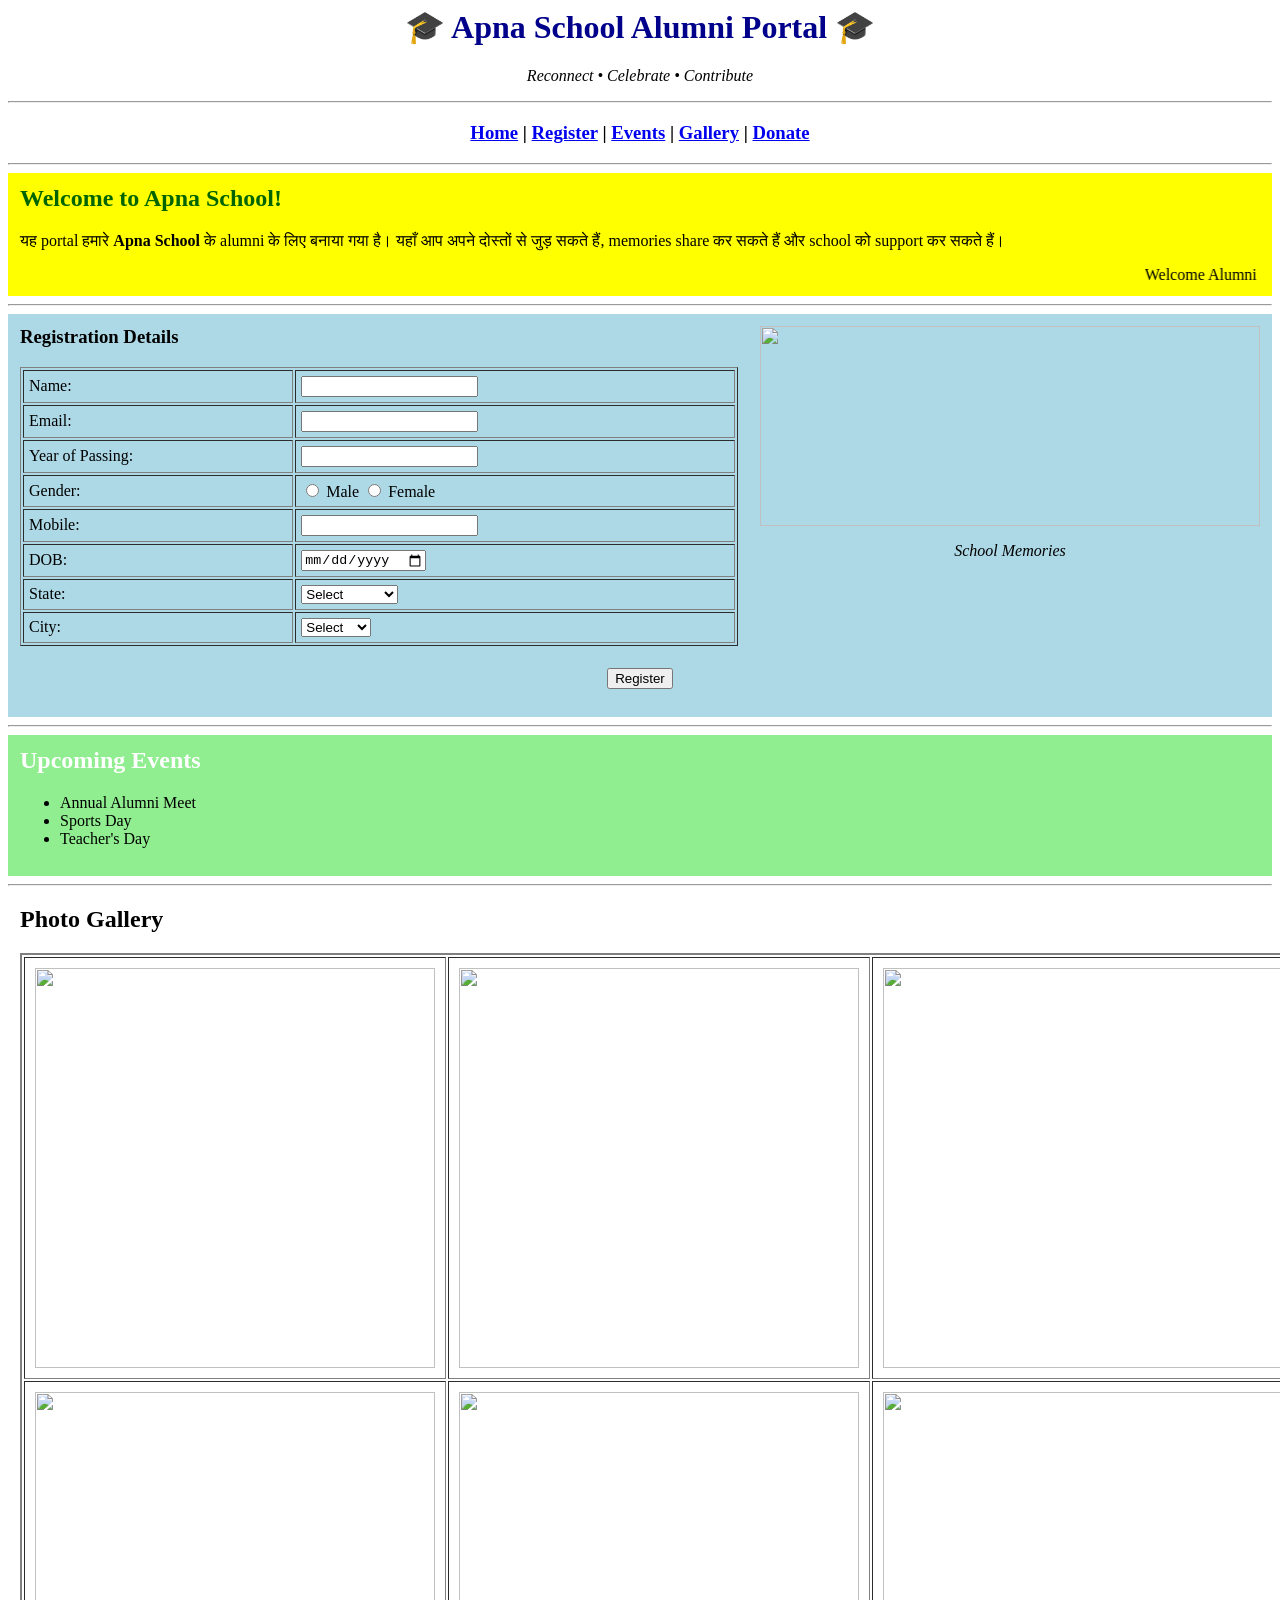
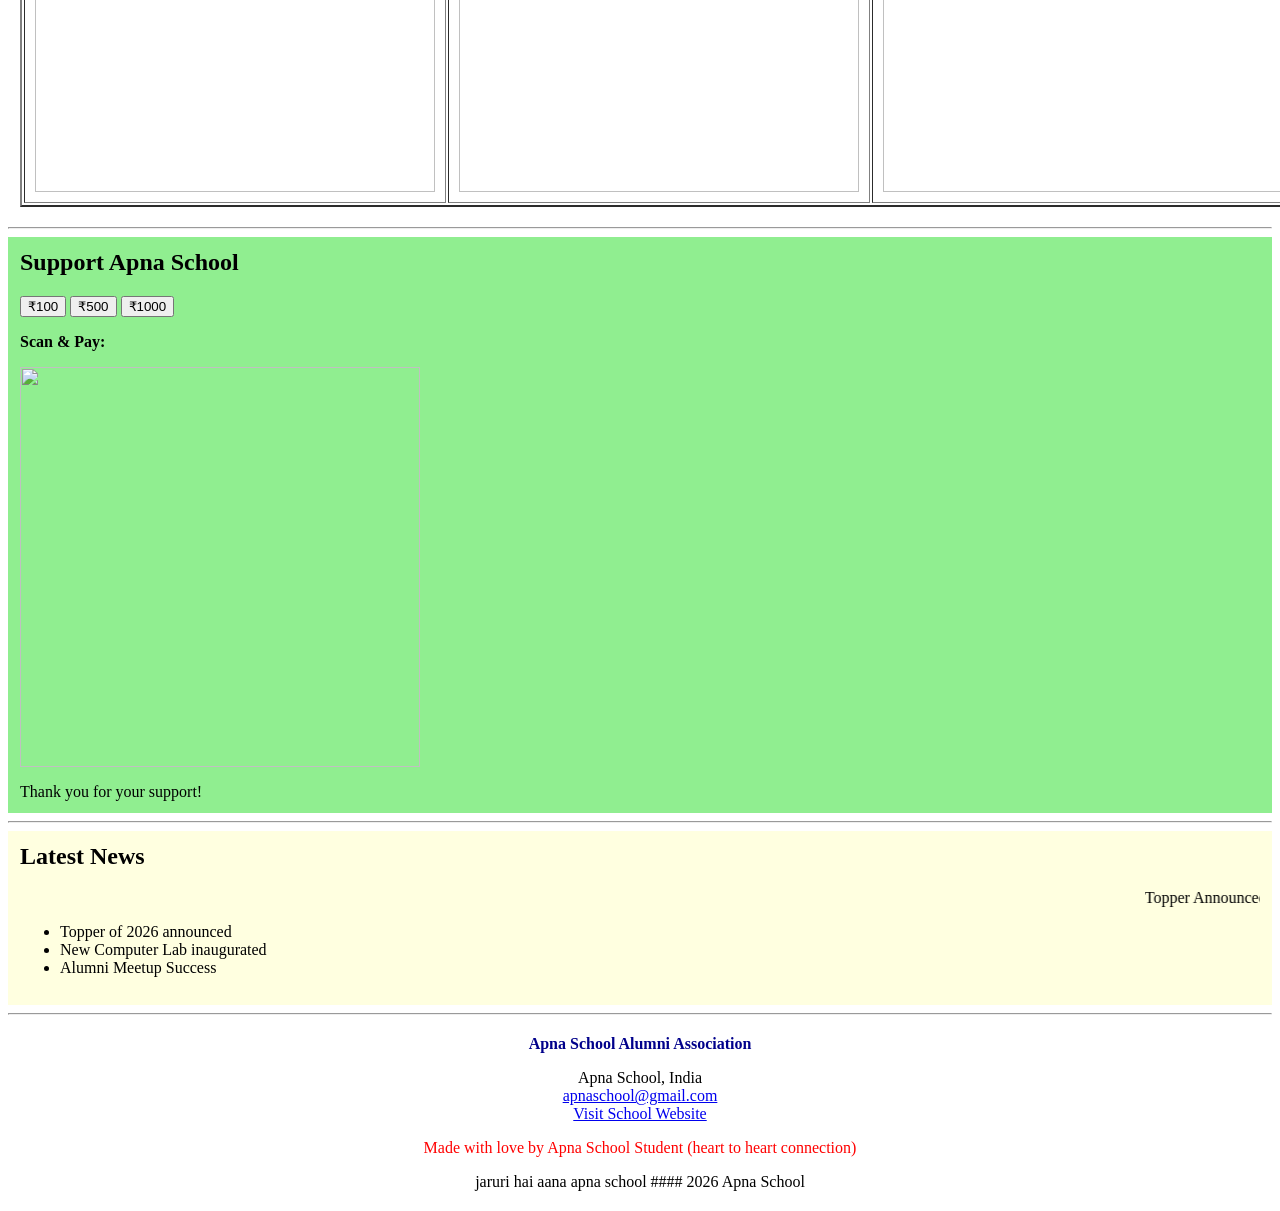
==== index.html @ dbf30f2e "index.html" ====
<html>
<head>
    <title>Apna School Alumni Portal</title>
</head>
<body bgcolor="white">

<center>
    <h1><font color="darkblue">🎓 Apna School Alumni Portal 🎓</font></h1>
    <p><i>Reconnect • Celebrate • Contribute</i></p>
</center>
<hr>

<center>
    <h3>
        <a href="#home">Home</a> |
        <a href="#register">Register</a> |
        <a href="#events">Events</a> |
        <a href="#gallery">Gallery</a> |
        <a href="#donate">Donate</a>
    </h3>
</center>
<hr>

<table width="100%" bgcolor="yellow" cellpadding="10">
<tr>
<td>
<h2 id="home"><font color="darkgreen">Welcome to Apna School!</font></h2>
<p>
यह portal हमारे <b>Apna School</b> के alumni के लिए बनाया गया है।
यहाँ आप अपने दोस्तों से जुड़ सकते हैं, memories share कर सकते हैं
और school को support कर सकते हैं।
</p>
<marquee>Welcome Alumni | Stay Connected | Support Your School</marquee>
</td>
</tr>
</table>
<hr>


<table width="100%" bgcolor="lightblue" cellpadding="10">
<tr>


    <td width="65%" valign="top">
        <h3>Registration Details</h3>
        <table border="1" cellpadding="5" width="100%">
            <tr><td>Name:</td><td><input type="text"></td></tr>
            <tr><td>Email:</td><td><input type="email"></td></tr>
            <tr><td>Year of Passing:</td><td><input type="number"></td></tr>

            <tr>
                <td>Gender:</td>
                <td>
                    <input type="radio" name="g"> Male
                    <input type="radio" name="g"> Female
                </td>
            </tr>

            <tr><td>Mobile:</td><td><input type="number"></td></tr>
            <tr><td>DOB:</td><td><input type="date"></td></tr>

            <tr>
                <td>State:</td>
                <td>
                    <select>
                        <option>Select</option>
                        <option>Maharashtra</option>
                        <option>Delhi</option>
                    </select>
                </td>
            </tr>

            <tr>
                <td>City:</td>
                <td>
                    <select>
                        <option>Select</option>
                        <option>Mumbai</option>
                        <option>Pune</option>
                        <option>Delhi</option>
                    </select>
                </td>
            </tr>
        </table>
    </td>

  
    <td width="35%" align="center" valign="top">
        <img src="C:\Users\TRUPTI\Desktop\e7.jpg" width="500" height="200"><br>
        <p><i>School Memories</i></p>
    </td>

</tr>

<tr>
<td colspan="2" align="center">
<form>
    <input type="submit" value="Register">
</form>
</td>
</tr>
</table>
<hr>

<table width="100%" bgcolor="lightgreen" cellpadding="10">
<tr>
<td>
<h2 id="events"><font color="white">Upcoming Events</font></h2>
<ul>
    <li>Annual Alumni Meet</li>
    <li>Sports Day</li>
    <li>Teacher's Day</li>
</ul>
</td>
</tr>
</table>
<hr>

<table width="100%" bgcolor="white" cellpadding="10">
<tr>
<td>
<h2 id="gallery">Photo Gallery</h2>
<table border="2" cellpadding="10">
<tr>
    <td><img src="C:\Users\TRUPTI\Desktop\e6.jpg" width="400" height="400"></td>
    <td><img src="C:\Users\TRUPTI\Desktop\e5.jpg" width="400" height="400"></td>
    <td><img src="C:\Users\TRUPTI\Desktop\e3.jpg" width="400" height="400"></td>
</tr>
<tr>
    <td><img src="C:\Users\TRUPTI\Desktop\e2.jpg" width="400" height="400"></td>
    <td><img src="C:\Users\TRUPTI\Desktop\e4.jpg" width="400" height="400"></td>
    <td><img src="C:\Users\TRUPTI\Desktop\a.jpg" width="400" height="400"></td>
</tr>
</table>
</td>
</tr>
</table>
<hr>

<table width="100%" bgcolor="lightgreen" cellpadding="10">
<tr>
<td>
<h2 id="donate">Support Apna School</h2>
<button>₹100</button>
<button>₹500</button>
<button>₹1000</button>
<p><b>Scan & Pay:</b></p>
<img src="C:\Users\TRUPTI\Desktop\s.png" width="400" height="400"><br>
<p>Thank you for your support!</p>
</td>
</tr>
</table>
<hr>

<table width="100%" bgcolor="lightyellow" cellpadding="10">
<tr>
<td>
<h2>Latest News</h2>
<marquee>Topper Announced | New Lab Opened | Alumni Meet Success</marquee>
<ul>
    <li>Topper of 2026 announced</li>
    <li>New Computer Lab inaugurated</li>
    <li>Alumni Meetup Success</li>
</ul>
</td>
</tr>
</table>
<hr>

<table width="100%" bgcolor="white" cellpadding="10">
<tr>
<td align="center">
<p><b><font color="darkblue">Apna School Alumni Association</font></b></p>
<p>
Apna School, India <br>
<a href="mailto:apnaschool@gmail.com">apnaschool@gmail.com</a><br>
<a href="Practical-3.html">Visit School Website</a>
</p>
<p><font color="red">Made with love by Apna School Student (heart to heart connection)</font></p>
<p>jaruri hai aana apna school #### 2026 Apna School</p>
</td>
</tr>
</table>

</body>
</html>
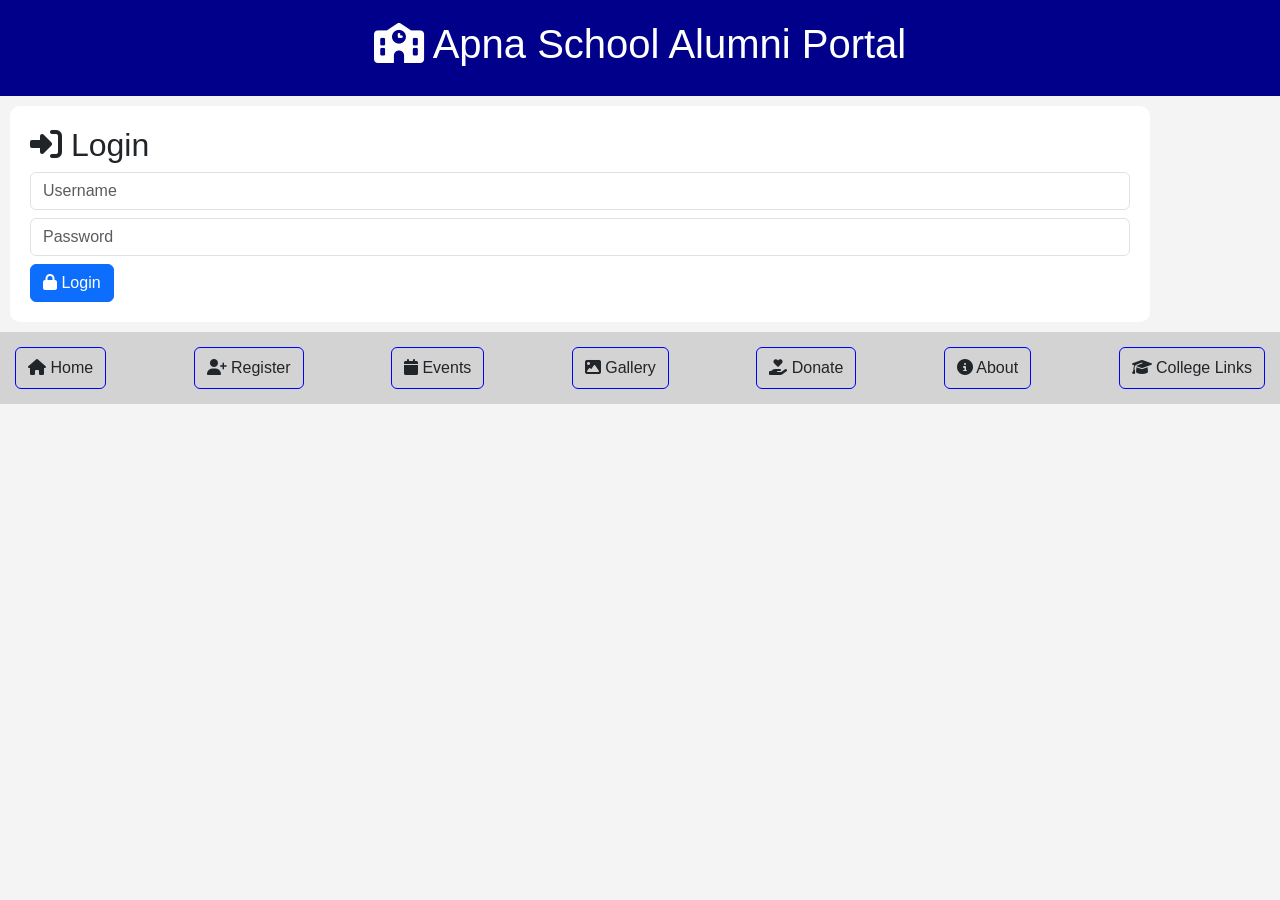
==== commit d7c42b01: "index.html" ====
--- a/index.html
+++ b/index.html
@@ -1,186 +1,254 @@
 <html>
 <head>
-    <title>Apna School Alumni Portal</title>
+<title>Apna School Alumni Portal</title>
+
+<link href="https://cdn.jsdelivr.net/npm/bootstrap@5.3.0/dist/css/bootstrap.min.css" rel="stylesheet">
+
+<link rel="stylesheet" href="https://cdnjs.cloudflare.com/ajax/libs/font-awesome/6.5.0/css/all.min.css">
+
+<style>
+body {
+    margin: 0;
+    font-family: Arial;
+    background: #f4f4f4;
+}
+
+
+.header {
+    background: darkblue;
+    color: white;
+    text-align: center;
+    padding: 20px;
+    animation: fade 1s ease-in;
+}
+
+@keyframes fade {
+    from {opacity: 0;}
+    to {opacity: 1;}
+}
+
+
+.navbar {
+    background: lightgray;
+    text-align: center;
+    padding: 10px;
+}
+
+.navbar a {
+    margin: 5px;
+    padding: 8px 12px;
+    border: 1px solid blue;
+    color: blue;
+    border-radius: 6px;
+    cursor: pointer;
+    text-decoration: none;
+}
+
+.navbar a:hover {
+    background: blue;
+    color: white;
+}
+
+
+.section {
+    display: none;
+    padding: 20px;
+    margin: 10px;
+    background: white;
+    border-radius: 10px;
+    animation: slide 0.5s ease-in;
+}
+
+#login {
+    display: block;
+}
+
+@keyframes slide {
+    from {transform: translateY(20px); opacity: 0;}
+    to {transform: translateY(0); opacity: 1;}
+}
+
+
+.gallery img {
+    width: 30%;
+    margin: 5px;
+    border-radius: 8px;
+}
+
+
+@media(max-width:600px){
+    .gallery img { width:100%; }
+    .navbar a { display:block; }
+}
+</style>
+
+<script>
+function showSection(id){
+    let sec = document.getElementsByClassName("section");
+    for(let i=0;i<sec.length;i++){
+        sec[i].style.display="none";
+    }
+    document.getElementById(id).style.display="block";
+}
+
+function loginUser(){
+    showSection('home');
+}
+</script>
+
 </head>
-<body bgcolor="white">
-
-<center>
-    <h1><font color="darkblue">🎓 Apna School Alumni Portal 🎓</font></h1>
-    <p><i>Reconnect • Celebrate • Contribute</i></p>
-</center>
-<hr>
-
-<center>
-    <h3>
-        <a href="#home">Home</a> |
-        <a href="#register">Register</a> |
-        <a href="#events">Events</a> |
-        <a href="#gallery">Gallery</a> |
-        <a href="#donate">Donate</a>
-    </h3>
-</center>
-<hr>
-
-<table width="100%" bgcolor="yellow" cellpadding="10">
-<tr>
-<td>
-<h2 id="home"><font color="darkgreen">Welcome to Apna School!</font></h2>
-<p>
-यह portal हमारे <b>Apna School</b> के alumni के लिए बनाया गया है।
-यहाँ आप अपने दोस्तों से जुड़ सकते हैं, memories share कर सकते हैं
-और school को support कर सकते हैं।
-</p>
-<marquee>Welcome Alumni | Stay Connected | Support Your School</marquee>
-</td>
-</tr>
-</table>
-<hr>
-
-
-<table width="100%" bgcolor="lightblue" cellpadding="10">
-<tr>
-
-
-    <td width="65%" valign="top">
-        <h3>Registration Details</h3>
-        <table border="1" cellpadding="5" width="100%">
-            <tr><td>Name:</td><td><input type="text"></td></tr>
-            <tr><td>Email:</td><td><input type="email"></td></tr>
-            <tr><td>Year of Passing:</td><td><input type="number"></td></tr>
-
-            <tr>
-                <td>Gender:</td>
-                <td>
-                    <input type="radio" name="g"> Male
-                    <input type="radio" name="g"> Female
-                </td>
-            </tr>
-
-            <tr><td>Mobile:</td><td><input type="number"></td></tr>
-            <tr><td>DOB:</td><td><input type="date"></td></tr>
-
-            <tr>
-                <td>State:</td>
-                <td>
-                    <select>
-                        <option>Select</option>
-                        <option>Maharashtra</option>
-                        <option>Delhi</option>
-                    </select>
-                </td>
-            </tr>
-
-            <tr>
-                <td>City:</td>
-                <td>
-                    <select>
-                        <option>Select</option>
-                        <option>Mumbai</option>
-                        <option>Pune</option>
-                        <option>Delhi</option>
-                    </select>
-                </td>
-            </tr>
-        </table>
-    </td>
-
-  
-    <td width="35%" align="center" valign="top">
-        <img src="C:\Users\TRUPTI\Desktop\e7.jpg" width="500" height="200"><br>
-        <p><i>School Memories</i></p>
-    </td>
-
-</tr>
-
-<tr>
-<td colspan="2" align="center">
-<form>
-    <input type="submit" value="Register">
-</form>
-</td>
-</tr>
-</table>
-<hr>
-
-<table width="100%" bgcolor="lightgreen" cellpadding="10">
-<tr>
-<td>
-<h2 id="events"><font color="white">Upcoming Events</font></h2>
+
+<body>
+
+
+<div class="header">
+    <h1><i class="fa-solid fa-school"></i> Apna School Alumni Portal</h1>
+</div>
+
+
+<div id="login" class="section container">
+    <h2><i class="fa-solid fa-right-to-bracket"></i> Login</h2>
+
+    <input class="form-control mb-2" placeholder="Username">
+    <input class="form-control mb-2" type="password" placeholder="Password">
+
+    <button class="btn btn-primary" onclick="loginUser()">
+        <i class="fa-solid fa-lock"></i> Login
+    </button>
+</div>
+
+
+<div class="navbar">
+
+<a onclick="showSection('home')"><i class="fa-solid fa-house"></i> Home</a>
+<a onclick="showSection('register')"><i class="fa-solid fa-user-plus"></i> Register</a>
+<a onclick="showSection('events')"><i class="fa-solid fa-calendar"></i> Events</a>
+<a onclick="showSection('gallery')"><i class="fa-solid fa-image"></i> Gallery</a>
+<a onclick="showSection('donate')"><i class="fa-solid fa-hand-holding-heart"></i> Donate</a>
+<a onclick="showSection('about')"><i class="fa-solid fa-circle-info"></i> About</a>
+<a onclick="showSection('college')"><i class="fa-solid fa-graduation-cap"></i> College Links</a>
+
+</div>
+
+
+<div id="home" class="section bg-warning">
+<h2>Welcome </h2>
+
+<p>
+यह portal Apna School ke alumni ke liye banaya gaya hai।
+</p>
+
+<marquee>Welcome Alumni | Stay Connected | Build Memories | Support School</marquee>
+</div>
+
+
+<div id="register" class="section bg-light">
+<h2>Registration</h2>
+
+<input class="form-control mb-2" placeholder="Name">
+<input class="form-control mb-2" placeholder="Email">
+<input class="form-control mb-2" placeholder="Mobile">
+<input class="form-control mb-2" type="date">
+Gender:
+<input type="radio" name="g"> Male
+<input type="radio" name="g"> Female
+<br><br>
+
+Year of Passing: <input type="number"><br><br>
+
+State:
+<select>
+<option>Select</option>
+<option>Maharashtra</option>
+<option>Delhi</option>
+</select><br><br>
+
+City:
+<select>
+<option>Select</option>
+<option>Mumbai</option>
+<option>Pune</option>
+</select><br><br>
+
+<button>Register</button>
+
+
+Photo Upload:
+<input type="file" class="form-control mb-2">
+
+<button class="btn btn-success">Register</button>
+</div>
+
+<div id="events" class="section bg-success text-white">
+<h2>Events</h2>
+
 <ul>
-    <li>Annual Alumni Meet</li>
-    <li>Sports Day</li>
-    <li>Teacher's Day</li>
+<li>Annual Alumni Meet</li>
+<li>Sports Day</li>
+<li>Teacher's Day</li>
 </ul>
-</td>
-</tr>
-</table>
-<hr>
-
-<table width="100%" bgcolor="white" cellpadding="10">
-<tr>
-<td>
-<h2 id="gallery">Photo Gallery</h2>
-<table border="2" cellpadding="10">
-<tr>
-    <td><img src="C:\Users\TRUPTI\Desktop\e6.jpg" width="400" height="400"></td>
-    <td><img src="C:\Users\TRUPTI\Desktop\e5.jpg" width="400" height="400"></td>
-    <td><img src="C:\Users\TRUPTI\Desktop\e3.jpg" width="400" height="400"></td>
-</tr>
-<tr>
-    <td><img src="C:\Users\TRUPTI\Desktop\e2.jpg" width="400" height="400"></td>
-    <td><img src="C:\Users\TRUPTI\Desktop\e4.jpg" width="400" height="400"></td>
-    <td><img src="C:\Users\TRUPTI\Desktop\a.jpg" width="400" height="400"></td>
-</tr>
-</table>
-</td>
-</tr>
-</table>
-<hr>
-
-<table width="100%" bgcolor="lightgreen" cellpadding="10">
-<tr>
-<td>
-<h2 id="donate">Support Apna School</h2>
-<button>₹100</button>
-<button>₹500</button>
-<button>₹1000</button>
-<p><b>Scan & Pay:</b></p>
-<img src="C:\Users\TRUPTI\Desktop\s.png" width="400" height="400"><br>
+</div>
+
+
+<div id="gallery" class="section">
+<h2>Gallery</h2>
+
+<img src="e1.jpg">
+<img src="e2.jpg">
+<img src="e3.jpg">
+<img src="e4.jpg">
+<img src="e5.jpg">
+<img src="e6.jpg">
+
+<br><br>
+<b>Add Photo:</b>
+<input type="file" class="form-control">
+</div>
+
+
+<div id="donate" class="section bg-light">
+<h2>Donate</h2>
+
+<button class="btn btn-primary">₹100</button>
+<button class="btn btn-primary">₹500</button>
+<button class="btn btn-primary">₹1000</button>
+
+<br><br>
+
+<b>Scan & Pay:</b><br>
+<img src="scanner.jpg" width="200">
+
 <p>Thank you for your support!</p>
-</td>
-</tr>
-</table>
-<hr>
-
-<table width="100%" bgcolor="lightyellow" cellpadding="10">
-<tr>
-<td>
-<h2>Latest News</h2>
-<marquee>Topper Announced | New Lab Opened | Alumni Meet Success</marquee>
+</div>
+
+
+<div id="about" class="section bg-info text-dark">
+<h2>About Us</h2>
+
+<p>
+यह portal students ko connect karne ke liye banaya gaya hai।
+</p>
+
+<p>
+ Purpose: memories share karna aur school ko support karna।
+</p>
+
+<p>
+📞 Contact: apnaschool@gmail.com
+</p>
+</div>
+
+<div id="college" class="section bg-light">
+<h2>College Links</h2>
+
 <ul>
-    <li>Topper of 2026 announced</li>
-    <li>New Computer Lab inaugurated</li>
-    <li>Alumni Meetup Success</li>
+<li><a href="https://www.google.com" target="_blank">Google</a></li>
+<li><a href="https://www.wikipedia.org" target="_blank">Wikipedia</a></li>
+<li><a href="https://www.youtube.com" target="_blank">YouTube</a></li>
+<li><a href="https://www.github.com" target="_blank">GitHub</a></li>
 </ul>
-</td>
-</tr>
-</table>
-<hr>
-
-<table width="100%" bgcolor="white" cellpadding="10">
-<tr>
-<td align="center">
-<p><b><font color="darkblue">Apna School Alumni Association</font></b></p>
-<p>
-Apna School, India <br>
-<a href="mailto:apnaschool@gmail.com">apnaschool@gmail.com</a><br>
-<a href="Practical-3.html">Visit School Website</a>
-</p>
-<p><font color="red">Made with love by Apna School Student (heart to heart connection)</font></p>
-<p>jaruri hai aana apna school #### 2026 Apna School</p>
-</td>
-</tr>
-</table>
+
+</div>
 
 </body>
-</html>
+    </html>
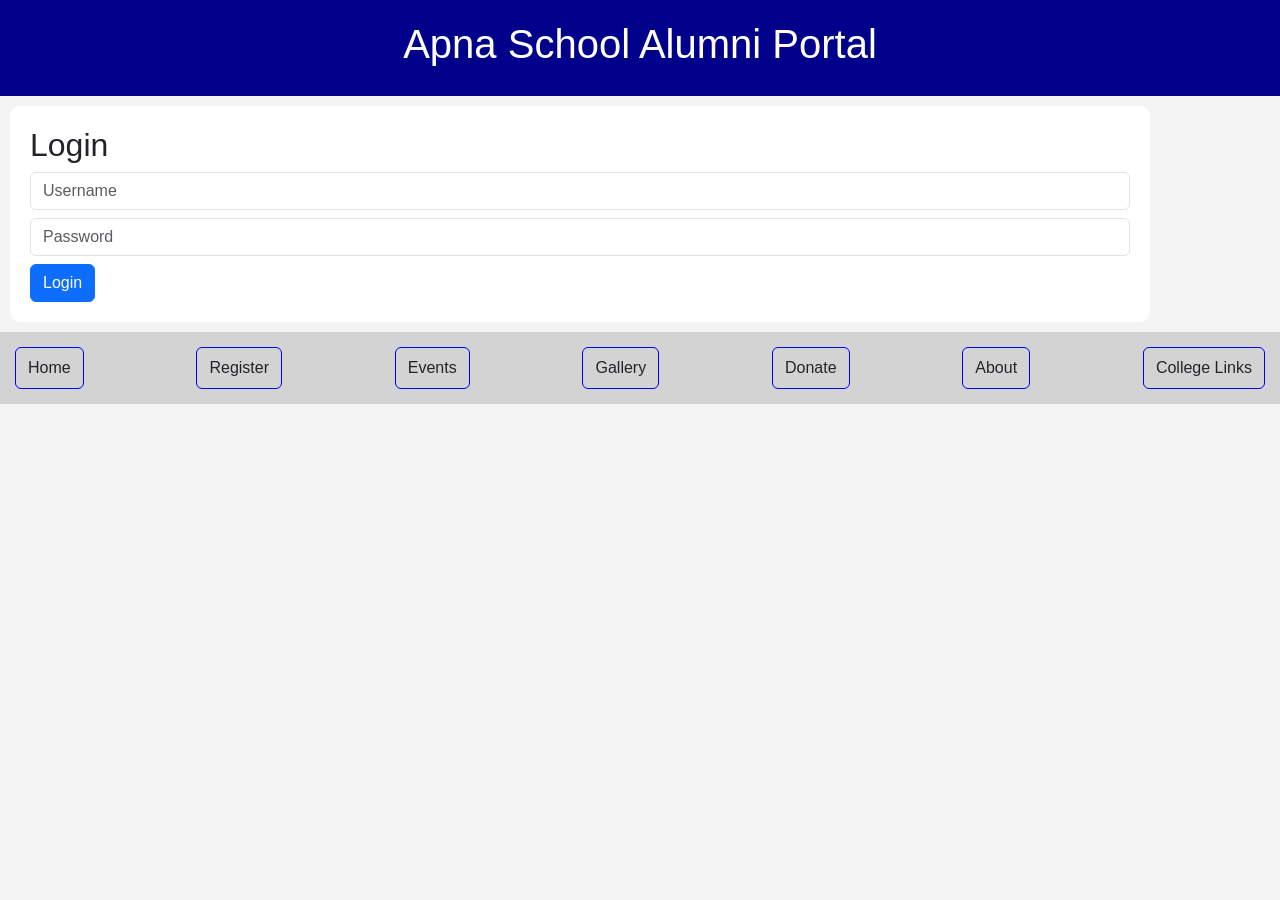
==== commit 1261b533: "index.html" ====
--- a/index.html
+++ b/index.html
@@ -4,83 +4,7 @@
 
 <link href="https://cdn.jsdelivr.net/npm/bootstrap@5.3.0/dist/css/bootstrap.min.css" rel="stylesheet">
 
-<link rel="stylesheet" href="https://cdnjs.cloudflare.com/ajax/libs/font-awesome/6.5.0/css/all.min.css">
-
-<style>
-body {
-    margin: 0;
-    font-family: Arial;
-    background: #f4f4f4;
-}
-
-
-.header {
-    background: darkblue;
-    color: white;
-    text-align: center;
-    padding: 20px;
-    animation: fade 1s ease-in;
-}
-
-@keyframes fade {
-    from {opacity: 0;}
-    to {opacity: 1;}
-}
-
-
-.navbar {
-    background: lightgray;
-    text-align: center;
-    padding: 10px;
-}
-
-.navbar a {
-    margin: 5px;
-    padding: 8px 12px;
-    border: 1px solid blue;
-    color: blue;
-    border-radius: 6px;
-    cursor: pointer;
-    text-decoration: none;
-}
-
-.navbar a:hover {
-    background: blue;
-    color: white;
-}
-
-
-.section {
-    display: none;
-    padding: 20px;
-    margin: 10px;
-    background: white;
-    border-radius: 10px;
-    animation: slide 0.5s ease-in;
-}
-
-#login {
-    display: block;
-}
-
-@keyframes slide {
-    from {transform: translateY(20px); opacity: 0;}
-    to {transform: translateY(0); opacity: 1;}
-}
-
-
-.gallery img {
-    width: 30%;
-    margin: 5px;
-    border-radius: 8px;
-}
-
-
-@media(max-width:600px){
-    .gallery img { width:100%; }
-    .navbar a { display:block; }
-}
-</style>
+<link rel="stylesheet" href="style.css">
 
 <script>
 function showSection(id){
--- a/style.css
+++ b/style.css
@@ -0,0 +1,68 @@
+body {
+    margin: 0;
+    font-family: Arial;
+    background: #f4f4f4;
+}
+
+.header {
+    background: darkblue;
+    color: white;
+    text-align: center;
+    padding: 20px;
+    animation: fade 1s ease-in;
+}
+
+@keyframes fade {
+    from {opacity: 0;}
+    to {opacity: 1;}
+}
+
+.navbar {
+    background: lightgray;
+    text-align: center;
+    padding: 10px;
+}
+
+.navbar a {
+    margin: 5px;
+    padding: 8px 12px;
+    border: 1px solid blue;
+    color: blue;
+    border-radius: 6px;
+    cursor: pointer;
+    text-decoration: none;
+}
+
+.navbar a:hover {
+    background: blue;
+    color: white;
+}
+
+.section {
+    display: none;
+    padding: 20px;
+    margin: 10px;
+    background: white;
+    border-radius: 10px;
+    animation: slide 0.5s ease-in;
+}
+
+#login {
+    display: block;
+}
+
+@keyframes slide {
+    from {transform: translateY(20px); opacity: 0;}
+    to {transform: translateY(0); opacity: 1;}
+}
+
+.gallery img {
+    width: 30%;
+    margin: 5px;
+    border-radius: 8px;
+}
+
+@media(max-width:600px){
+    .gallery img { width:100%; }
+    .navbar a { display:block; }
+}
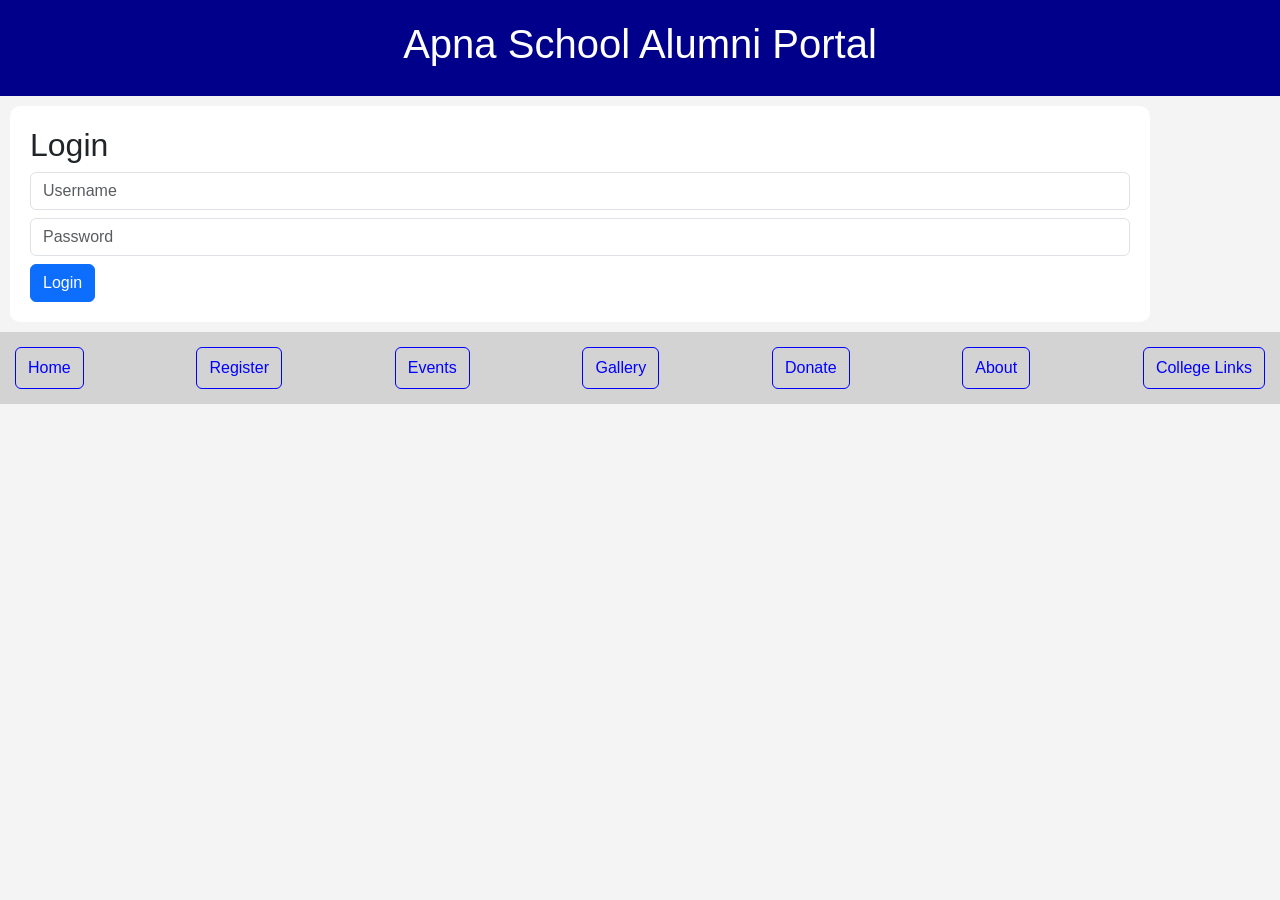
==== commit ad3dcb9c: "index.html" ====
--- a/index.html
+++ b/index.html
@@ -5,20 +5,6 @@
 <link href="https://cdn.jsdelivr.net/npm/bootstrap@5.3.0/dist/css/bootstrap.min.css" rel="stylesheet">
 
 <link rel="stylesheet" href="style.css">
-
-<script>
-function showSection(id){
-    let sec = document.getElementsByClassName("section");
-    for(let i=0;i<sec.length;i++){
-        sec[i].style.display="none";
-    }
-    document.getElementById(id).style.display="block";
-}
-
-function loginUser(){
-    showSection('home');
-}
-</script>
 
 </head>
 
@@ -44,13 +30,13 @@
 
 <div class="navbar">
 
-<a onclick="showSection('home')"><i class="fa-solid fa-house"></i> Home</a>
-<a onclick="showSection('register')"><i class="fa-solid fa-user-plus"></i> Register</a>
-<a onclick="showSection('events')"><i class="fa-solid fa-calendar"></i> Events</a>
-<a onclick="showSection('gallery')"><i class="fa-solid fa-image"></i> Gallery</a>
-<a onclick="showSection('donate')"><i class="fa-solid fa-hand-holding-heart"></i> Donate</a>
-<a onclick="showSection('about')"><i class="fa-solid fa-circle-info"></i> About</a>
-<a onclick="showSection('college')"><i class="fa-solid fa-graduation-cap"></i> College Links</a>
+<a href="#home">Home</a>
+<a href="#register">Register</a>
+<a href="#events">Events</a>
+<a href="#gallery">Gallery</a>
+<a href="#donate">Donate</a>
+<a href="#about">About</a>
+<a href="#college">College Links</a>
 
 </div>
 
--- a/style.css
+++ b/style.css
@@ -50,6 +50,9 @@
 #login {
     display: block;
 }
+.section:target {
+    display: block;
+}
 
 @keyframes slide {
     from {transform: translateY(20px); opacity: 0;}
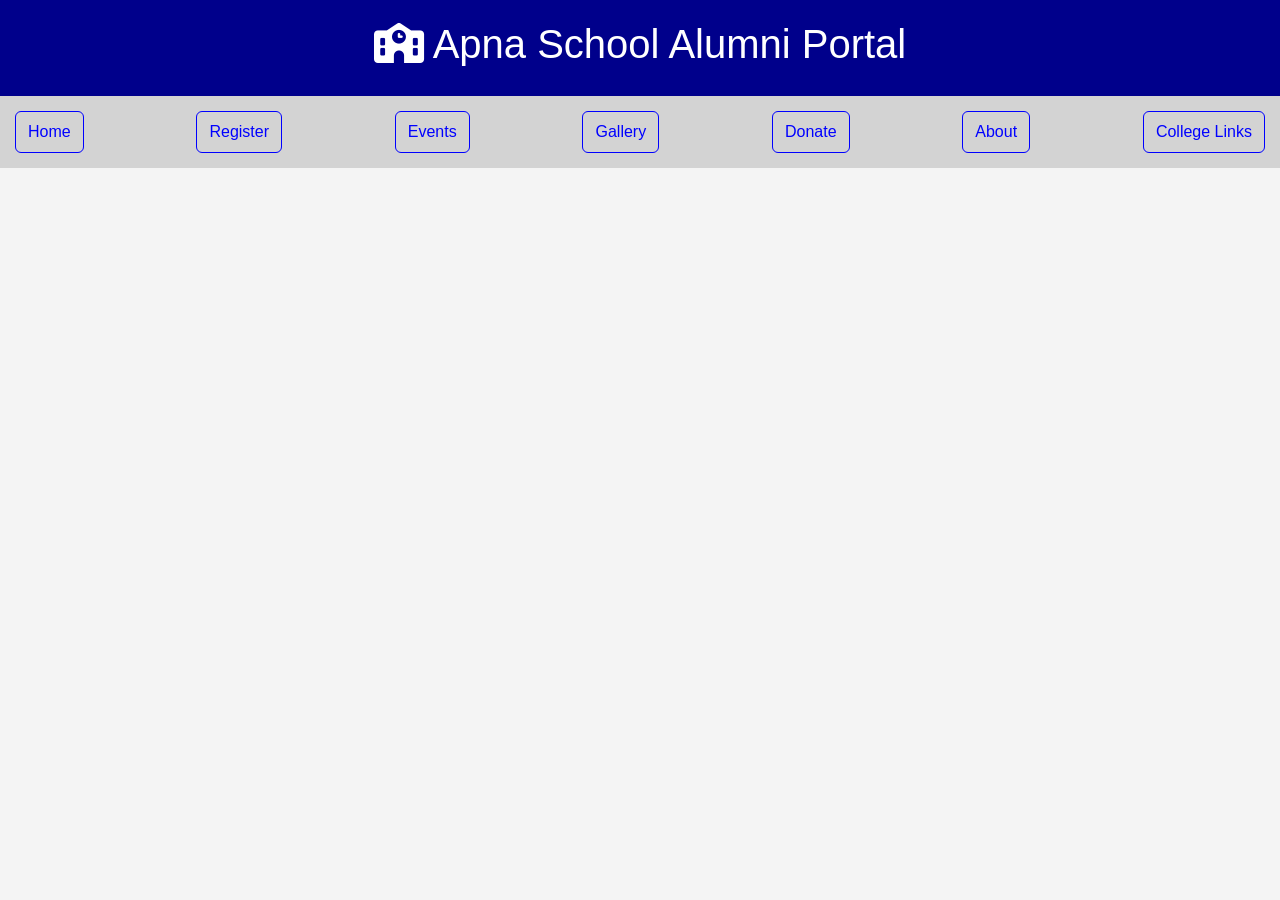
==== commit b2dc9a29: "index.html" ====
--- a/index.html
+++ b/index.html
@@ -5,6 +5,8 @@
 <link href="https://cdn.jsdelivr.net/npm/bootstrap@5.3.0/dist/css/bootstrap.min.css" rel="stylesheet">
 
 <link rel="stylesheet" href="style.css">
+<link rel="stylesheet" href="https://cdnjs.cloudflare.com/ajax/libs/font-awesome/6.5.0/css/all.min.css">
+
 
 </head>
 
@@ -13,18 +15,6 @@
 
 <div class="header">
     <h1><i class="fa-solid fa-school"></i> Apna School Alumni Portal</h1>
-</div>
-
-
-<div id="login" class="section container">
-    <h2><i class="fa-solid fa-right-to-bracket"></i> Login</h2>
-
-    <input class="form-control mb-2" placeholder="Username">
-    <input class="form-control mb-2" type="password" placeholder="Password">
-
-    <button class="btn btn-primary" onclick="loginUser()">
-        <i class="fa-solid fa-lock"></i> Login
-    </button>
 </div>
 
 
@@ -87,6 +77,16 @@
 <input type="file" class="form-control mb-2">
 
 <button class="btn btn-success">Register</button>
+
+    <h2><i class="fa-solid fa-right-to-bracket"></i> Login</h2>
+
+    <input class="form-control mb-2" placeholder="Username">
+    <input class="form-control mb-2" type="password" placeholder="Password">
+
+    <button class="btn btn-primary" onclick="loginUser()">
+        <i class="fa-solid fa-lock"></i> Login
+    </button>
+
 </div>
 
 <div id="events" class="section bg-success text-white">
@@ -126,7 +126,7 @@
 <br><br>
 
 <b>Scan & Pay:</b><br>
-<img src="scanner.jpg" width="200">
+<img src="s.png" width="200">
 
 <p>Thank you for your support!</p>
 </div>
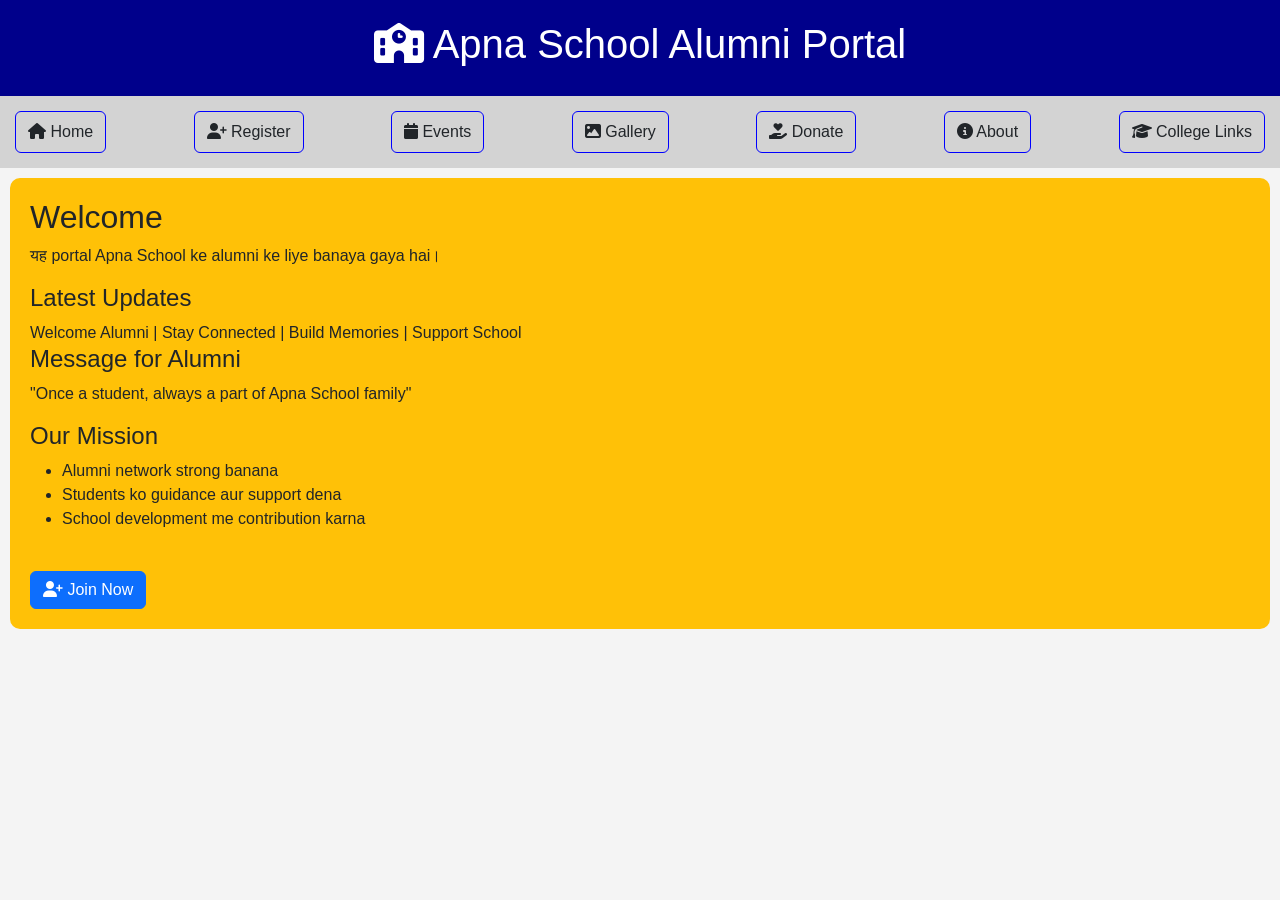
==== commit e64b7df5: "index.html" ====
--- a/index.html
+++ b/index.html
@@ -4,9 +4,29 @@
 
 <link href="https://cdn.jsdelivr.net/npm/bootstrap@5.3.0/dist/css/bootstrap.min.css" rel="stylesheet">
 
+<link rel="stylesheet" href="https://cdnjs.cloudflare.com/ajax/libs/font-awesome/6.5.0/css/all.min.css">
+
 <link rel="stylesheet" href="style.css">
-<link rel="stylesheet" href="https://cdnjs.cloudflare.com/ajax/libs/font-awesome/6.5.0/css/all.min.css">
-
+
+
+<script>
+function showSection(id){
+    let sec = document.getElementsByClassName("section");
+    for(let i=0;i<sec.length;i++){
+        sec[i].style.display="none";
+    }
+    document.getElementById(id).style.display="block";
+}
+
+function loginUser(){
+    showSection('home');
+}
+</script>
+<script>
+window.onload = function() {
+    showSection('home');
+}
+</script>
 
 </head>
 
@@ -18,15 +38,15 @@
 </div>
 
 
+
 <div class="navbar">
-
-<a href="#home">Home</a>
-<a href="#register">Register</a>
-<a href="#events">Events</a>
-<a href="#gallery">Gallery</a>
-<a href="#donate">Donate</a>
-<a href="#about">About</a>
-<a href="#college">College Links</a>
+<a onclick="showSection('home')"><i class="fa-solid fa-house"></i> Home</a>
+<a onclick="showSection('register')"><i class="fa-solid fa-user-plus"></i> Register</a>
+<a onclick="showSection('events')"><i class="fa-solid fa-calendar"></i> Events</a>
+<a onclick="showSection('gallery')"><i class="fa-solid fa-image"></i> Gallery</a>
+<a onclick="showSection('donate')"><i class="fa-solid fa-hand-holding-heart"></i> Donate</a>
+<a onclick="showSection('about')"><i class="fa-solid fa-circle-info"></i> About</a>
+<a onclick="showSection('college')"><i class="fa-solid fa-graduation-cap"></i> College Links</a>
 
 </div>
 
@@ -37,8 +57,25 @@
 <p>
 यह portal Apna School ke alumni ke liye banaya gaya hai।
 </p>
-
+<h4>Latest Updates</h4>
 <marquee>Welcome Alumni | Stay Connected | Build Memories | Support School</marquee>
+
+<h4>Message for Alumni</h4>
+<p>
+"Once a student, always a part of Apna School family"
+</p>
+<h4>Our Mission</h4>
+<ul>
+<li>Alumni network strong banana</li>
+<li>Students ko guidance aur support dena</li>
+<li>School development me contribution karna</li>
+</ul>
+
+<br>
+
+<button class="btn btn-primary" onclick="showSection('register')">
+    <i class="fa-solid fa-user-plus"></i> Join Now
+</button>
 </div>
 
 
@@ -87,6 +124,7 @@
         <i class="fa-solid fa-lock"></i> Login
     </button>
 
+
 </div>
 
 <div id="events" class="section bg-success text-white">
@@ -144,7 +182,7 @@
 </p>
 
 <p>
-📞 Contact: apnaschool@gmail.com
+ Contact: apnaschool@gmail.com
 </p>
 </div>
 
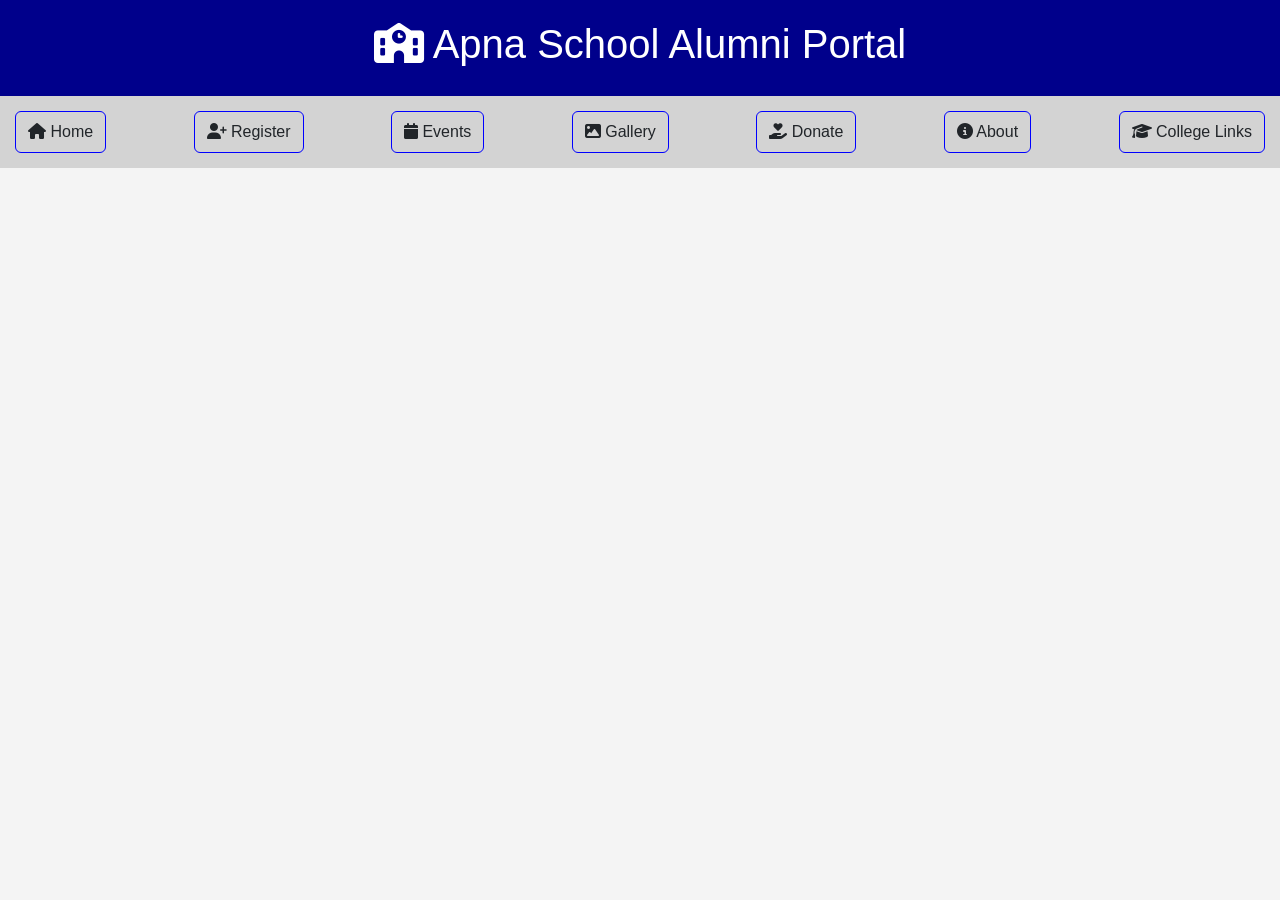
==== commit ce1c10b0: "index.html" ====
--- a/index.html
+++ b/index.html
@@ -8,35 +8,13 @@
 
 <link rel="stylesheet" href="style.css">
 
-
-<script>
-function showSection(id){
-    let sec = document.getElementsByClassName("section");
-    for(let i=0;i<sec.length;i++){
-        sec[i].style.display="none";
-    }
-    document.getElementById(id).style.display="block";
-}
-
-function loginUser(){
-    showSection('home');
-}
-</script>
-<script>
-window.onload = function() {
-    showSection('home');
-}
-</script>
-
 </head>
 
 <body>
 
-
 <div class="header">
     <h1><i class="fa-solid fa-school"></i> Apna School Alumni Portal</h1>
 </div>
-
 
 
 <div class="navbar">
@@ -141,7 +119,6 @@
 <div id="gallery" class="section">
 <h2>Gallery</h2>
 
-<img src="e1.jpg">
 <img src="e2.jpg">
 <img src="e3.jpg">
 <img src="e4.jpg">
@@ -188,6 +165,17 @@
 
 <div id="college" class="section bg-light">
 <h2>College Links</h2>
+<button class="btn btn-info" onclick="getLocation()">
+     Get My Location
+</button>
+<h3>Yerla, Nagpur</h3>
+<iframe 
+    src="https://www.google.com/maps?q=Yerla,Nagpur&output=embed"
+    width="100%" height="300">
+</iframe>
+
+<p id="location"></p>
+<p id="location"></p>
 
 <ul>
 <li><a href="https://www.google.com" target="_blank">Google</a></li>
@@ -195,8 +183,7 @@
 <li><a href="https://www.youtube.com" target="_blank">YouTube</a></li>
 <li><a href="https://www.github.com" target="_blank">GitHub</a></li>
 </ul>
-
 </div>
-
+<script src="script.js"></script>
 </body>
-    </html>
+</html>
